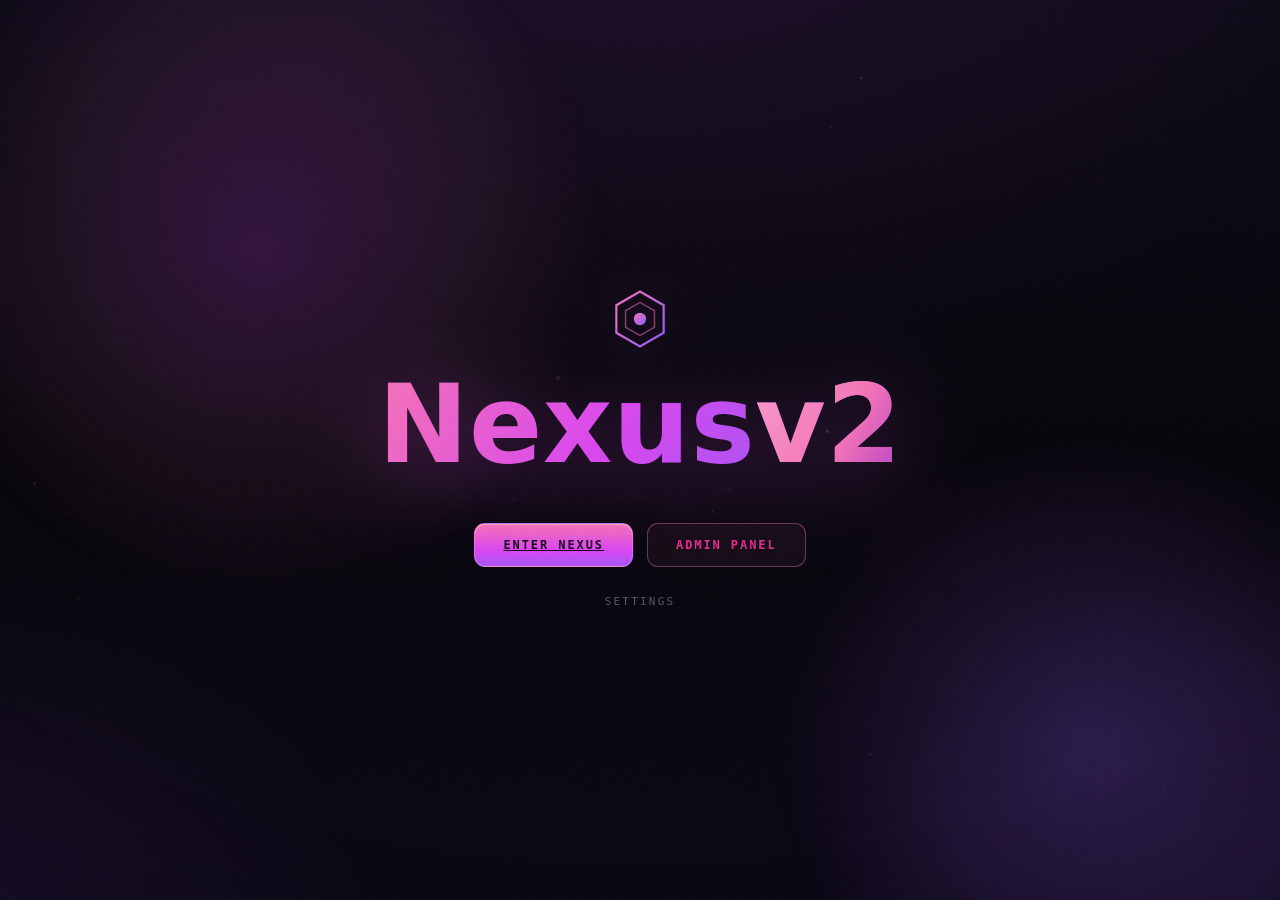
==== index.html @ 9ec70c8b "Nexusv2 static build with CNAME" ====
<!DOCTYPE html>
<html lang="en">
<head>
  <meta charset="UTF-8" />
  <meta name="viewport" content="width=device-width, initial-scale=1.0" />
  <meta name="color-scheme" content="dark" />
  <title>Nexusv2</title>
  <link rel="icon" href="data:image/svg+xml,%3Csvg xmlns='http://www.w3.org/2000/svg' viewBox='0 0 48 48'%3E%3Cdefs%3E%3ClinearGradient id='g' x1='0' y1='0' x2='1' y2='1'%3E%3Cstop offset='0' stop-color='%23f472b6'/%3E%3Cstop offset='1' stop-color='%238b5cf6'/%3E%3C/linearGradient%3E%3C/defs%3E%3Cpath d='M24 4l17.2 10v20L24 44 6.8 34V14z' fill='none' stroke='url(%23g)' stroke-width='3'/%3E%3Ccircle cx='24' cy='24' r='4' fill='url(%23g)'/%3E%3C/svg%3E" />
  <link rel="stylesheet" href="css/style.css" />
</head>
<body>

  <div class="bg-stage">
    <div class="aura aura-a"></div>
    <div class="aura aura-b"></div>
  </div>
  <div class="vignette"></div>
  <canvas id="particles"></canvas>
  <div class="noise"></div>

  <main class="screen">
    <div class="hero">
      <div class="mark" aria-hidden="true">
        <svg viewBox="0 0 48 48" fill="none">
          <defs>
            <linearGradient id="hexg" x1="0" y1="0" x2="1" y2="1">
              <stop offset="0" stop-color="var(--mark-pink, var(--pink))"/>
              <stop offset="1" stop-color="var(--mark-vio, var(--vio-deep))"/>
            </linearGradient>
          </defs>
          <path d="M24 4 L41.2 14 L41.2 34 L24 44 L6.8 34 L6.8 14 Z" stroke="url(#hexg)" stroke-width="1.6"/>
          <path d="M24 12 L34.5 18 L34.5 30 L24 36 L13.5 30 L13.5 18 Z" stroke="var(--mark-pink, var(--pink))" stroke-width="1" opacity="0.55"/>
          <circle cx="24" cy="24" r="4.5" fill="url(#hexg)"/>
        </svg>
      </div>

      <h1 class="logo">Nexus<span class="v2">v2</span></h1>

      <div class="actions">
        <a class="btn btn-primary" id="btn-enter" href="home.html">Enter Nexus</a>
        <button class="btn btn-outline" id="btn-admin">Admin Panel</button>
      </div>
      <button class="btn-quiet" id="btn-settings">Settings</button>
    </div>
  </main>

  <section class="screen settings-screen hidden" id="screen-settings" aria-hidden="true">
    <div class="panel" role="dialog" aria-modal="true" aria-labelledby="settings-title">
      <header class="panel-head">
        <div class="kicker">Options</div>
        <h2 class="panel-title" id="settings-title">Settings</h2>
      </header>

      <div class="panel-body">
        <div class="section">
          <h3 class="sec-label">Display</h3>

          <label class="row">
            <span class="row-info">
              <span class="row-name">Film grain</span>
              <span class="row-sub">texture</span>
            </span>
            <span class="sw">
              <input type="checkbox" data-pref="grain" />
              <span class="sw-track"></span>
              <span class="sw-knob"></span>
            </span>
          </label>

          <div class="field">
            <span class="row-name">Grain amount</span>
            <div class="seg" data-pref="grainamt">
              <button class="seg-btn" data-val="subtle" aria-pressed="false">Subtle</button>
              <button class="seg-btn" data-val="std" aria-pressed="false">Standard</button>
              <button class="seg-btn" data-val="heavy" aria-pressed="false">Heavy</button>
            </div>
          </div>

          <label class="row">
            <span class="row-info">
              <span class="row-name">Background aura</span>
              <span class="row-sub">background glow</span>
            </span>
            <span class="sw">
              <input type="checkbox" data-pref="aura" />
              <span class="sw-track"></span>
              <span class="sw-knob"></span>
            </span>
          </label>

          <label class="row">
            <span class="row-info">
              <span class="row-name">Logo glow</span>
              <span class="row-sub">glow around logo</span>
            </span>
            <span class="sw">
              <input type="checkbox" data-pref="glow" />
              <span class="sw-track"></span>
              <span class="sw-knob"></span>
            </span>
          </label>
        </div>

        <div class="section">
          <h3 class="sec-label">Particles</h3>

          <label class="row">
            <span class="row-info">
              <span class="row-name">Ambient particles</span>
              <span class="row-sub">floating dots</span>
            </span>
            <span class="sw">
              <input type="checkbox" data-pref="particles" />
              <span class="sw-track"></span>
              <span class="sw-knob"></span>
            </span>
          </label>

          <div class="field">
            <span class="row-name">Particle density</span>
            <div class="seg" data-pref="density">
              <button class="seg-btn" data-val="low" aria-pressed="false">Low</button>
              <button class="seg-btn" data-val="med" aria-pressed="false">Medium</button>
              <button class="seg-btn" data-val="high" aria-pressed="false">High</button>
            </div>
          </div>

          <div class="field">
            <span class="row-name">Particle speed</span>
            <div class="seg" data-pref="speed">
              <button class="seg-btn" data-val="drift" aria-pressed="false">Drift</button>
              <button class="seg-btn" data-val="med" aria-pressed="false">Float</button>
              <button class="seg-btn" data-val="fast" aria-pressed="false">Fast</button>
            </div>
          </div>

          <label class="row">
            <span class="row-info">
              <span class="row-name">Particle bloom</span>
              <span class="row-sub">glow on dots</span>
            </span>
            <span class="sw">
              <input type="checkbox" data-pref="bloom" />
              <span class="sw-track"></span>
              <span class="sw-knob"></span>
            </span>
          </label>
        </div>

        <div class="section">
          <h3 class="sec-label">Appearance</h3>

          <div class="field">
            <span class="row-name">Accent colour</span>

            <div class="swatches" id="swatches"></div>

            <div class="adv">
              <button type="button" class="adv-toggle" id="adv-toggle" aria-expanded="false">
                <span>Exact colour picker</span>
                <span class="adv-chev" aria-hidden="true"></span>
              </button>
              <div class="adv-body" id="adv-body">
                <div class="adv-row">
                  <span class="swatch" id="swatch" aria-hidden="true"></span>
                  <input type="color" data-pref="custom" id="color-input" value="#f472b6" aria-label="Exact accent colour" />
                  <code class="adv-hex" id="hex-out">#F472B6</code>
                </div>
                <p class="adv-note">Custom base colour. The rest of the theme follows.</p>
              </div>
            </div>
          </div>
        </div>

        <div class="section">
          <h3 class="sec-label">Motion</h3>

          <label class="row">
            <span class="row-info">
              <span class="row-name">Reduce motion</span>
              <span class="row-sub">turns off all animation</span>
            </span>
            <span class="sw">
              <input type="checkbox" data-pref="motion" />
              <span class="sw-track"></span>
              <span class="sw-knob"></span>
            </span>
          </label>
        </div>
      </div>

      <footer class="panel-foot">
        <button class="btn-link" id="btn-reset">Reset to defaults</button>
        <button class="btn btn-primary" id="btn-done">Done</button>
      </footer>
    </div>
  </section>

  <section class="screen admin-screen hidden" id="screen-admin" aria-hidden="true">
    <div class="panel" role="dialog" aria-modal="true" aria-labelledby="admin-title">
      <header class="panel-head">
        <div class="kicker">Restricted Area</div>
        <h2 class="panel-title" id="admin-title">Admin Panel</h2>
      </header>

      <div class="admin-lock" id="admin-lock">
        <p class="admin-note">Enter the admin code to continue.</p>
        <form id="lock-form" autocomplete="off">
          <input type="password" class="code-input" id="lock-code" placeholder="admin code" maxlength="64" spellcheck="false" />
          <button type="submit" class="btn btn-primary btn-block" id="lock-submit">Unlock</button>
        </form>
        <p class="lock-hint" id="lock-hint"></p>
        <p class="admin-msg" id="lock-msg"></p>
      </div>

      <div class="admin-body hidden" id="admin-body">
        <div class="section">
          <h3 class="sec-label">System</h3>
          <div class="stat"><span>Build</span><span id="sys-build">nexus v2.0</span></div>
          <div class="stat"><span>Session</span><span id="sys-sess">—</span></div>
          <div class="stat"><span>Public</span><span id="sys-tunnel">—</span></div>
          <div class="admin-actions">
            <button class="btn btn-outline btn-sm" id="adm-lock">Lock session</button>
            <button class="btn btn-outline btn-sm" id="adm-open-settings">User settings</button>
          </div>
        </div>

        <div class="section">
          <h3 class="sec-label">Security</h3>
          <form id="code-form" autocomplete="off">
            <input type="password" class="code-input" id="adm-cur" placeholder="current code" maxlength="64" spellcheck="false" />
            <input type="password" class="code-input" id="adm-new" placeholder="new code" maxlength="64" spellcheck="false" />
            <input type="password" class="code-input" id="adm-conf" placeholder="confirm new code" maxlength="64" spellcheck="false" />
            <div class="strength" id="strength"><span class="strength-bar"></span><span id="strength-label">weak</span></div>
            <button type="submit" class="btn btn-outline btn-sm">Change code</button>
            <p class="admin-msg" id="code-msg"></p>
          </form>
          <div class="field">
            <span class="row-name">Max attempts</span>
            <input type="number" data-apref="maxAtt" min="1" max="20" />
          </div>
          <div class="field">
            <span class="row-name">Lockout minutes</span>
            <input type="number" data-apref="lockMin" min="1" max="120" />
          </div>
          <div class="field">
            <span class="row-name">Audit log</span>
            <div class="log" id="adm-log"></div>
            <button type="button" class="btn-link" id="adm-clear-log">Clear log</button>
          </div>
        </div>

        <div class="section">
          <h3 class="sec-label">Data</h3>
          <button type="button" class="btn btn-outline btn-sm" id="adm-export">Copy config</button>
          <textarea class="cfg-area" id="adm-import" placeholder="paste config JSON here…" spellcheck="false"></textarea>
          <button type="button" class="btn btn-outline btn-sm" id="adm-import-btn">Apply imported config</button>
          <p class="admin-msg" id="import-msg"></p>
          <div class="admin-actions">
            <button type="button" class="btn btn-outline btn-sm danger" id="adm-wipe">Wipe all data</button>
            <button type="button" class="btn btn-outline btn-sm danger hidden" id="adm-wipe-confirm">Confirm wipe</button>
          </div>
        </div>
      </div>

      <footer class="panel-foot">
        <button class="btn-link" id="admin-close">Close</button>
      </footer>
    </div>
  </section>

  <section class="screen profile-screen hidden" id="screen-profile" aria-hidden="true">
    <div class="panel" role="dialog" aria-modal="true" aria-labelledby="profile-title">
      <header class="panel-head">
        <div class="kicker">First Contact</div>
        <h2 class="panel-title" id="profile-title">Claim your node</h2>
      </header>

      <div class="wiz-steps" id="wiz-steps">
        <button type="button" class="wiz-dot active" data-step="0" aria-current="step" aria-label="Step 1: identity"></button>
        <button type="button" class="wiz-dot" data-step="1" aria-label="Step 2: look"></button>
        <button type="button" class="wiz-dot" data-step="2" aria-label="Step 3: enter"></button>
      </div>

      <div class="panel-body">
        <div class="wiz-step active" data-step="0">
          <div class="avatar-big" id="wiz-av-preview" style="--wiz-accent:#f472b6" aria-hidden="true">
            <span class="av-glyph" id="wiz-av-glyph">✦</span>
          </div>

          <div class="field">
            <span class="row-name">Handle</span>
            <input class="wiz-input" id="wiz-handle" maxlength="24" placeholder="your handle" spellcheck="false" autocomplete="off" />
            <p class="wiz-hint" id="wiz-handle-hint">Pick a handle — it's how the mesh finds you.</p>
            <button type="button" class="btn-link wiz-dice" id="wiz-dice">surprise me</button>
          </div>

          <div class="field">
            <span class="row-name">Display name</span>
            <input class="wiz-input" id="wiz-display" maxlength="36" placeholder="what others call you" spellcheck="false" autocomplete="off" />
          </div>

          <div class="field">
            <span class="row-name">Bio line</span>
            <input class="wiz-input" id="wiz-bio" maxlength="160" placeholder="one line, tell the mesh who you are" spellcheck="false" />
          </div>
        </div>

        <div class="wiz-step" data-step="1">
          <div class="field">
            <span class="row-name">Pick a symbol</span>
            <div class="glyph-grid" id="wiz-glyphs"></div>
          </div>
          <div class="field">
            <span class="row-name">Pick a colour</span>
            <div class="swatches" id="wiz-swatches"></div>
          </div>
        </div>

        <div class="wiz-step" data-step="2">
          <div class="wiz-done">
            <div class="done-ring" id="wiz-done-ring" style="--wiz-accent:#f472b6" aria-hidden="true">
              <span class="av-glyph" id="wiz-done-glyph">✦</span>
            </div>
            <h3 class="wiz-done-title">Welcome to the mesh, <span id="wiz-done-name">Explorer</span>.</h3>
            <p class="wiz-done-sub">Your node is registered and ready to sync.</p>
          </div>
        </div>
      </div>

      <footer class="panel-foot">
        <button class="btn-link" id="wiz-back" hidden>Back</button>
        <button class="btn btn-primary" id="wiz-next">Continue</button>
      </footer>
    </div>
  </section>

  <script src="js/theme.js"></script>
  <script src="js/startup.js"></script>
</body>
</html>
---- css/style.css ----
/* =========================================================
   NEXUS V2  ·  startup screen + settings
   black + pink-violet gradient. minimal.
   ========================================================= */

:root {
  color-scheme: dark;
  --bg:        #06050a;

  /* accent base (overridden at runtime by theme settings) */
  --pink:      #f472b6;
  --magenta:   #d946ef;
  --violet:    #a855f7;
  --vio-deep:  #8b5cf6;

  --pink-hi:   color-mix(in srgb, var(--pink) 65%, #fff);

  --text:      #f1eff8;
  --body:      #b9b4ce;
  --muted:     #7d7896;
  --faint:     #5a5470;

  --glow:      color-mix(in srgb, var(--magenta) 40%, transparent);
  --dim:       color-mix(in srgb, var(--magenta) 18%, transparent);

  --grad: linear-gradient(120deg, var(--pink) 0%, var(--magenta) 45%, var(--vio-deep) 100%);
  --grad-v2: linear-gradient(120deg, color-mix(in srgb, var(--pink) 70%, #fff) 0%, var(--pink) 60%, color-mix(in srgb, var(--magenta) 82%, #000) 100%);
  --btn-grad: linear-gradient(180deg, var(--pink), var(--magenta) 62%, var(--violet));

  --ease: cubic-bezier(0.22, 0.61, 0.36, 1);
  --font-d: "Bahnschrift", "Segoe UI", system-ui, -apple-system, sans-serif;
  --font-m: "Cascadia Mono", "Consolas", ui-monospace, SFMono-Regular, Menlo, monospace;
}

* { box-sizing: border-box; margin: 0; padding: 0; }

html, body { height: 100%; }

body {
  background: var(--bg);
  color: var(--body);
  font-family: var(--font-d);
  overflow: hidden;
  -webkit-font-smoothing: antialiased;
  text-rendering: optimizeLegibility;
}

::selection { background: color-mix(in srgb, var(--pink) 35%, transparent); color: #fff; }

button { font-family: inherit; }

:focus-visible {
  outline: 2px solid var(--magenta);
  outline-offset: 2px;
  border-radius: 4px;
}

/* ---------------- preference toggles ---------------- */

html.no-motion *, html.no-motion *::before, html.no-motion *::after {
  animation: none !important;
  transition: none !important;
}

html.no-glow .logo, html.no-glow .mark svg { filter: none; }

body.no-particles #particles { display: none; }
body.no-grain .noise { display: none; }
body.no-aura .aura { display: none; }

/* ---------------- background ---------------- */

.bg-stage {
  position: fixed;
  inset: 0;
  z-index: -3;
  overflow: hidden;
  background:
    radial-gradient(1400px 900px at 50% -12%, color-mix(in srgb, var(--magenta) 9%, transparent), transparent 55%),
    radial-gradient(1000px 760px at 108% 108%, color-mix(in srgb, var(--vio-deep) 13%, transparent), transparent 58%),
    radial-gradient(820px 640px at -6% 104%, color-mix(in srgb, var(--violet) 10%, transparent), transparent 55%),
    linear-gradient(180deg, #0b0915 0%, var(--bg) 50%, #0a0714 100%);
}

.aura {
  position: absolute;
  border-radius: 50%;
  will-change: transform;
}

.aura-a {
  width: 56vmax;
  height: 56vmax;
  top: -12%;
  left: -8%;
  background: radial-gradient(circle at 50% 50%, color-mix(in srgb, var(--magenta) 20%, transparent), color-mix(in srgb, var(--pink) 7%, transparent) 46%, transparent 70%);
  animation: driftA 46s ease-in-out infinite alternate;
}

.aura-b {
  width: 50vmax;
  height: 50vmax;
  bottom: -18%;
  right: -10%;
  background: radial-gradient(circle at 50% 50%, color-mix(in srgb, var(--vio-deep) 22%, transparent), color-mix(in srgb, var(--violet) 8%, transparent) 45%, transparent 70%);
  animation: driftB 52s ease-in-out infinite alternate;
}

@keyframes driftA {
  from { transform: translate3d(0, 0, 0) scale(1); }
  to   { transform: translate3d(4%, 3%, 0) scale(1.08); }
}

@keyframes driftB {
  from { transform: translate3d(0, 0, 0) scale(1); }
  to   { transform: translate3d(-4%, -3%, 0) scale(1.1); }
}

.vignette {
  position: fixed;
  inset: 0;
  z-index: -2;
  pointer-events: none;
  background: radial-gradient(130% 120% at 50% 30%, transparent 55%, rgba(2, 1, 6, 0.55) 100%);
}

#particles {
  position: fixed;
  inset: 0;
  z-index: -1;
  pointer-events: none;
  opacity: 0.9;
}

/* film grain */
.noise {
  position: fixed;
  inset: 0;
  z-index: 40;
  pointer-events: none;
  opacity: var(--grain, 0.035);
  background-image: url("data:image/svg+xml,%3Csvg xmlns='http://www.w3.org/2000/svg' width='160' height='160'%3E%3Cfilter id='n'%3E%3CfeTurbulence type='fractalNoise' baseFrequency='0.9' numOctaves='2' stitchTiles='stitch'/%3E%3C/filter%3E%3Crect width='100%25' height='100%25' filter='url(%23n)'/%3E%3C/svg%3E");
}

/* ---------------- screens ---------------- */

.screen {
  position: fixed;
  inset: 0;
  display: flex;
  align-items: center;
  justify-content: center;
  padding: 24px;
  transition: opacity 0.3s var(--ease), visibility 0.3s var(--ease);
}

.screen.hidden { opacity: 0; visibility: hidden; pointer-events: none; }

.hero { text-align: center; }

/* logo mark */
.mark {
  width: 66px;
  height: 66px;
  margin: 0 auto 22px;
  animation: markIn 1s var(--ease) 0.1s both, glow 5s ease-in-out 1.2s infinite;
}

.mark svg {
  width: 100%;
  height: 100%;
  filter: drop-shadow(0 8px 28px var(--logo-glow, var(--glow)));
}

.mark stop:first-child { stop-color: var(--mark-pink, var(--pink)); }
.mark stop:last-child { stop-color: var(--mark-vio, var(--vio-deep)); }

@keyframes markIn {
  from { opacity: 0; transform: translateY(16px) scale(0.92); }
  to   { opacity: 1; transform: translateY(0) scale(1); }
}

@keyframes glow {
  0%, 100% { opacity: 1; }
  50%      { opacity: 0.8; }
}

/* logo */
.logo {
  margin-top: 16px;
  font-size: clamp(58px, 13vw, 108px);
  font-weight: 700;
  letter-spacing: 0.005em;
  line-height: 0.95;
  background: var(--grad-logo, var(--grad));
  -webkit-background-clip: text;
  background-clip: text;
  color: transparent;
  filter: drop-shadow(0 14px 44px var(--logo-glow, var(--glow)));
  animation: rise 1s var(--ease) 0.45s both;
}

.logo .v2 {
  background: var(--grad-v2);
  -webkit-background-clip: text;
  background-clip: text;
  color: transparent;
}

@keyframes rise {
  from { opacity: 0; transform: translateY(20px); }
  to   { opacity: 1; transform: translateY(0); }
}

/* actions */
.actions {
  display: flex;
  align-items: center;
  justify-content: center;
  gap: 14px;
  margin-top: 46px;
  flex-wrap: wrap;
  animation: rise 1s var(--ease) 0.7s both;
}

.btn {
  cursor: pointer;
  border-radius: 11px;
  font-family: var(--font-m);
  font-size: 12px;
  font-weight: 600;
  letter-spacing: 0.16em;
  text-transform: uppercase;
  padding: 14px 28px;
  border: 1px solid transparent;
  transition: transform 0.3s var(--ease), filter 0.3s var(--ease),
              background 0.3s var(--ease), border-color 0.3s var(--ease),
              color 0.3s var(--ease), box-shadow 0.3s var(--ease);
}

.btn:hover { transform: translateY(-2px); }
.btn:active { transform: translateY(0); }

.btn-primary {
  color: var(--on-accent, #17051e);
  background: var(--btn-grad);
  border-color: rgba(255, 255, 255, 0.18);
  box-shadow: 0 1px 0 rgba(255, 255, 255, 0.3) inset,
              0 14px 34px rgba(8, 4, 20, 0.7);
}

.btn-primary:hover {
  filter: brightness(1.08);
  box-shadow: 0 1px 0 rgba(255, 255, 255, 0.3) inset,
              0 18px 44px rgba(8, 4, 20, 0.75),
              0 0 36px var(--glow);
}

.btn-outline {
  color: var(--accent-text, var(--pink-hi));
  background: color-mix(in srgb, var(--pink) 5%, transparent);
  border-color: color-mix(in srgb, var(--pink) 40%, transparent);
}

.btn-outline:hover {
  background: color-mix(in srgb, var(--pink) 12%, transparent);
  border-color: var(--pink);
  box-shadow: 0 0 30px color-mix(in srgb, var(--pink) 20%, transparent);
}

/* quiet settings link */
.btn-quiet {
  display: block;
  margin: 22px auto 0;
  background: none;
  border: none;
  cursor: pointer;
  font-family: var(--font-m);
  font-size: 11px;
  letter-spacing: 0.2em;
  text-transform: uppercase;
  color: var(--faint);
  padding: 6px 10px;
  transition: color 0.3s var(--ease);
  animation: rise 1s var(--ease) 0.85s both;
}

.btn-quiet:hover {
  color: var(--accent-text, var(--pink));
  text-decoration: underline;
  text-underline-offset: 4px;
}

/* ---------------- settings screen ---------------- */

.hidden { display: none !important; }

.settings-screen, .admin-screen {
  z-index: 20;
  background: rgba(4, 3, 8, 0.6);
  backdrop-filter: blur(6px);
  -webkit-backdrop-filter: blur(6px);
}

.panel {
  position: relative;
  width: min(94vw, 470px);
  max-height: calc(100vh - 48px);
  overflow-y: auto;
  background:
    linear-gradient(180deg, rgba(255, 255, 255, 0.03) 0%, transparent 30%),
    linear-gradient(180deg, #0e0b18 0%, #0a0812 100%);
  border: 1px solid color-mix(in srgb, var(--pink) 18%, transparent);
  border-top-color: color-mix(in srgb, var(--pink) 42%, transparent);
  border-radius: 20px;
  box-shadow: 0 30px 90px rgba(0, 0, 0, 0.65),
              0 0 70px color-mix(in srgb, var(--magenta) 8%, transparent),
              0 1px 0 rgba(255, 255, 255, 0.06) inset;
  animation: panelIn 0.35s var(--ease) both;
  scrollbar-width: thin;
  scrollbar-color: color-mix(in srgb, var(--magenta) 40%, transparent) transparent;
}

.panel::-webkit-scrollbar { width: 8px; }
.panel::-webkit-scrollbar-thumb {
  background: color-mix(in srgb, var(--magenta) 30%, transparent);
  border-radius: 8px;
}
.panel::-webkit-scrollbar-thumb:hover {
  background: color-mix(in srgb, var(--magenta) 50%, transparent);
}

.panel::before, .panel::after {
  content: "";
  position: absolute;
  width: 14px;
  height: 14px;
  pointer-events: none;
}

.panel::before {
  top: -1px;
  left: -1px;
  border-top: 2px solid var(--pink);
  border-left: 2px solid var(--pink);
  border-top-left-radius: 20px;
}

.panel::after {
  bottom: -1px;
  right: -1px;
  border-bottom: 2px solid var(--violet);
  border-right: 2px solid var(--violet);
  border-bottom-right-radius: 20px;
}

@keyframes panelIn {
  from { opacity: 0; transform: translateY(14px) scale(0.98); }
  to   { opacity: 1; transform: translateY(0) scale(1); }
}

.panel-head {
  padding: 24px 26px 17px;
  border-bottom: 1px solid rgba(255, 255, 255, 0.05);
}

.kicker {
  font-family: var(--font-m);
  font-size: 10px;
  letter-spacing: 0.24em;
  text-transform: uppercase;
  color: var(--accent-text, var(--pink-hi));
}

.panel-title {
  margin-top: 7px;
  font-size: 24px;
  line-height: 1.1;
  font-weight: 700;
  letter-spacing: 0.01em;
  background: var(--grad);
  -webkit-background-clip: text;
  background-clip: text;
  color: transparent;
}

.panel-body {
  padding: 4px 26px 8px;
  display: grid;
  gap: 24px;
}

.section { display: grid; gap: 2px; }

.sec-label {
  font-family: var(--font-m);
  font-size: 10px;
  letter-spacing: 0.22em;
  text-transform: uppercase;
  color: var(--faint);
  margin-bottom: 10px;
}

.row {
  display: flex;
  align-items: center;
  justify-content: space-between;
  gap: 16px;
  margin: 0 -8px;
  padding: 12px 8px;
  border-radius: 8px;
  cursor: pointer;
  user-select: none;
  transition: background 0.2s var(--ease);
}

.row:hover { background: rgba(255, 255, 255, 0.03); }

.row + .row { border-top: 1px solid rgba(255, 255, 255, 0.05); }
.row:hover + .row { border-top-color: transparent; }

.row-name {
  color: var(--text);
  font-size: 13.5px;
  font-weight: 600;
  letter-spacing: 0.02em;
}

.row-sub {
  display: block;
  margin-top: 3px;
  color: var(--muted);
  font-family: var(--font-m);
  font-size: 10.5px;
  letter-spacing: 0.04em;
}

/* toggle switch */
.sw {
  position: relative;
  flex: none;
  width: 44px;
  height: 24px;
}

.sw input {
  position: absolute;
  inset: 0;
  width: 100%;
  height: 100%;
  opacity: 0;
  margin: 0;
  cursor: pointer;
  z-index: 2;
}

.sw-track {
  position: absolute;
  inset: 0;
  border-radius: 999px;
  background: rgba(255, 255, 255, 0.08);
  border: 1px solid rgba(255, 255, 255, 0.12);
  transition: background 0.25s var(--ease), border-color 0.25s var(--ease);
}

.sw-knob {
  position: absolute;
  top: 3px;
  left: 3px;
  width: 17px;
  height: 17px;
  border-radius: 50%;
  background: var(--faint);
  transition: transform 0.25s var(--ease), background 0.25s var(--ease),
              box-shadow 0.25s var(--ease);
}

.sw input:checked ~ .sw-track {
  background: color-mix(in srgb, var(--pink) 28%, transparent);
  border-color: color-mix(in srgb, var(--pink) 45%, transparent);
  box-shadow: 0 0 12px color-mix(in srgb, var(--pink) 26%, transparent);
}

.sw input:checked ~ .sw-knob {
  transform: translateX(20px);
  background: var(--pink);
  box-shadow: 0 0 12px var(--glow);
}

.sw input:focus-visible ~ .sw-track {
  outline: 2px solid var(--magenta);
  outline-offset: 2px;
}

/* segmented control */
.field {
  display: grid;
  gap: 10px;
  padding: 12px 0;
}

.field + .field { border-top: 1px solid rgba(255, 255, 255, 0.05); }

.seg {
  display: grid;
  grid-auto-flow: column;
  grid-auto-columns: 1fr;
  gap: 8px;
}

.seg-btn {
  font-family: var(--font-m);
  font-size: 10.5px;
  letter-spacing: 0.06em;
  padding: 10px 6px;
  border-radius: 9px;
  border: 1px solid rgba(255, 255, 255, 0.1);
  background: rgba(255, 255, 255, 0.04);
  color: var(--body);
  cursor: pointer;
  transition: background 0.25s var(--ease), border-color 0.25s var(--ease),
              color 0.25s var(--ease), box-shadow 0.25s var(--ease);
}

.seg-btn:hover {
  border-color: color-mix(in srgb, var(--pink) 40%, transparent);
}

.seg-btn[aria-pressed="true"] {
  background: var(--grad);
  border-color: color-mix(in srgb, var(--magenta) 55%, transparent);
  color: var(--on-accent, #17051e);
  font-weight: 700;
  box-shadow: 0 1px 0 rgba(255, 255, 255, 0.25) inset,
              0 0 18px color-mix(in srgb, var(--magenta) 30%, transparent);
}

/* preset colour swatches */
.swatches {
  display: grid;
  grid-template-columns: repeat(6, 1fr);
  gap: 8px;
  margin-top: 14px;
}

.swatch-btn {
  aspect-ratio: 1;
  border-radius: 8px;
  border: 1px solid rgba(255, 255, 255, 0.12);
  cursor: pointer;
  position: relative;
  transition: transform 0.2s var(--ease), box-shadow 0.2s var(--ease),
              border-color 0.2s var(--ease);
}

.swatch-btn:hover {
  transform: translateY(-2px);
  box-shadow: 0 0 14px color-mix(in srgb, var(--magenta) 40%, transparent);
}

.swatch-btn.active {
  border-color: #fff;
  box-shadow: 0 0 0 2px rgba(255, 255, 255, 0.25),
              0 0 14px color-mix(in srgb, var(--magenta) 45%, transparent);
}

/* advanced colour picker */
.adv {
  margin-top: 14px;
  padding-top: 12px;
  border-top: 1px solid rgba(255, 255, 255, 0.05);
}

.adv-toggle {
  display: flex;
  align-items: center;
  justify-content: space-between;
  gap: 10px;
  width: 100%;
  background: none;
  border: none;
  cursor: pointer;
  font-family: var(--font-m);
  font-size: 10.5px;
  letter-spacing: 0.14em;
  text-transform: uppercase;
  color: var(--faint);
  padding: 10px 2px 2px;
  transition: color 0.25s var(--ease);
}

.adv-toggle:hover, .adv-toggle.active, .adv-toggle.open { color: var(--accent-text, var(--pink-hi)); }

.adv-chev {
  width: 7px;
  height: 7px;
  border-right: 1.5px solid currentColor;
  border-bottom: 1.5px solid currentColor;
  transform: rotate(45deg);
  transition: transform 0.25s var(--ease);
  margin-bottom: 2px;
}

.adv-toggle.open .adv-chev { transform: rotate(-135deg); }

.adv-body {
  overflow: hidden;
  max-height: 0;
  opacity: 0;
  transition: max-height 0.3s var(--ease), opacity 0.3s var(--ease);
}

.adv-body.open { max-height: 160px; opacity: 1; }

.adv-row {
  display: flex;
  align-items: center;
  gap: 12px;
  padding: 14px 2px 4px;
}

.swatch {
  width: 24px;
  height: 24px;
  flex: none;
  border-radius: 7px;
  background: var(--pink);
  box-shadow: inset 0 0 0 1px rgba(255, 255, 255, 0.25),
              0 0 12px var(--glow);
}

.adv input[type="color"] {
  width: 36px;
  height: 28px;
  padding: 0;
  border: 1px solid rgba(255, 255, 255, 0.18);
  border-radius: 7px;
  background: rgba(255, 255, 255, 0.05);
  cursor: pointer;
}

.adv input[type="color"]::-webkit-color-swatch-wrapper { padding: 3px; }
.adv input[type="color"]::-webkit-color-swatch { border: none; border-radius: 4px; }

.adv-hex {
  font-family: var(--font-m);
  font-size: 11px;
  letter-spacing: 0.06em;
  color: var(--body);
}

.adv-note {
  font-family: var(--font-m);
  font-size: 9.5px;
  letter-spacing: 0.04em;
  color: var(--faint);
  line-height: 1.6;
  padding: 4px 2px 8px;
}

/* footer */
.panel-foot {
  display: flex;
  align-items: center;
  justify-content: space-between;
  gap: 14px;
  padding: 16px 26px 24px;
  border-top: 1px solid rgba(255, 255, 255, 0.05);
}

.btn-link {
  background: none;
  border: none;
  cursor: pointer;
  font-family: var(--font-m);
  font-size: 10.5px;
  letter-spacing: 0.16em;
  text-transform: uppercase;
  color: var(--faint);
  padding: 8px 2px;
  transition: color 0.25s var(--ease);
}

.btn-link:hover { color: var(--accent-text, var(--pink-hi)); }

/* ---------------- admin panel ---------------- */

.admin-lock { padding: 10px 26px 6px; }

.admin-body {
  padding: 4px 26px 8px;
  display: grid;
  gap: 26px;
}

.admin-note {
  color: var(--muted);
  font-family: var(--font-m);
  font-size: 11px;
  letter-spacing: 0.03em;
  line-height: 1.6;
  margin: 2px 0 14px;
}

.code-input {
  width: 100%;
  margin-bottom: 10px;
  padding: 12px 14px;
  background: rgba(255, 255, 255, 0.04);
  border: 1px solid rgba(255, 255, 255, 0.14);
  border-radius: 10px;
  color: var(--text);
  font-family: var(--font-m);
  font-size: 14px;
  letter-spacing: 0.12em;
  transition: border-color 0.25s var(--ease), box-shadow 0.25s var(--ease);
}

.code-input::placeholder { color: var(--faint); letter-spacing: 0.04em; }

.code-input:focus {
  outline: none;
  border-color: var(--magenta);
  box-shadow: 0 0 0 3px color-mix(in srgb, var(--magenta) 18%, transparent);
}

.code-input:disabled { opacity: 0.5; }

.btn-block { width: 100%; }

.btn-sm { padding: 10px 16px; font-size: 11px; }

.lock-hint {
  margin-top: 8px;
  font-family: var(--font-m);
  font-size: 10px;
  letter-spacing: 0.12em;
  color: var(--faint);
}

.admin-msg {
  min-height: 18px;
  margin: 10px 2px 0;
  font-family: var(--font-m);
  font-size: 11px;
  letter-spacing: 0.04em;
  color: var(--accent-text, var(--pink-hi));
}

.admin-msg.err { color: #fb7185; }

.admin-actions {
  display: flex;
  gap: 10px;
  flex-wrap: wrap;
  margin-top: 12px;
}

.stat {
  display: flex;
  justify-content: space-between;
  gap: 12px;
  padding: 9px 2px;
  font-family: var(--font-m);
  font-size: 11px;
  letter-spacing: 0.05em;
  border-top: 1px solid rgba(255, 255, 255, 0.05);
}

.stat:first-child { border-top: none; }

.stat span:first-child { color: var(--faint); text-transform: uppercase; flex: none; }
.stat span:last-child { color: var(--text); overflow-wrap: anywhere; text-align: right; }
.stat span:last-child:hover { color: var(--accent-text, var(--pink-hi)); }

.strength {
  display: flex;
  align-items: center;
  gap: 8px;
  font-family: var(--font-m);
  font-size: 10px;
  letter-spacing: 0.1em;
  text-transform: uppercase;
  color: var(--faint);
  margin: 0 2px 12px;
}

.strength-bar {
  width: 34px;
  height: 3px;
  border-radius: 2px;
  background: rgba(255, 255, 255, 0.1);
  transition: background 0.2s var(--ease);
}

.strength[data-s="weak"] .strength-bar { background: #fb7185; }
.strength[data-s="ok"] .strength-bar { background: #fbbf24; }
.strength[data-s="strong"] .strength-bar { background: #34d399; }

.field input[type="number"] {
  width: 100%;
  padding: 10px 12px;
  background: rgba(255, 255, 255, 0.04);
  border: 1px solid rgba(255, 255, 255, 0.12);
  border-radius: 9px;
  color: var(--text);
  font-family: var(--font-m);
  font-size: 12px;
}

.field input[type="number"]:focus {
  outline: none;
  border-color: var(--magenta);
}

.log { display: grid; gap: 4px; margin-top: 6px; }

.log-row {
  display: flex;
  justify-content: space-between;
  align-items: center;
  font-family: var(--font-m);
  font-size: 10.5px;
  letter-spacing: 0.06em;
  padding: 5px 8px;
  border-radius: 7px;
  background: rgba(255, 255, 255, 0.03);
}

.log-t { color: var(--muted); }
.log-r.ok { color: #34d399; }
.log-r.fail { color: #fb7185; }

.cfg-area {
  width: 100%;
  margin-top: 10px;
  min-height: 84px;
  resize: vertical;
  padding: 10px 12px;
  background: rgba(255, 255, 255, 0.03);
  border: 1px solid rgba(255, 255, 255, 0.12);
  border-radius: 10px;
  color: var(--text);
  font-family: var(--font-m);
  font-size: 11px;
  line-height: 1.5;
}

.cfg-area:focus { outline: none; border-color: var(--magenta); }

.danger {
  color: #fb7185;
  border-color: rgba(251, 113, 133, 0.35);
}

.danger:hover {
  background: rgba(251, 113, 133, 0.12);
  border-color: #fb7185;
  color: #fb7185;
  box-shadow: 0 0 24px rgba(251, 113, 133, 0.2);
}

/* ---------------- profile wizard ---------------- */

.wiz-steps {
  display: flex;
  justify-content: center;
  gap: 10px;
  padding: 20px 26px 0;
}

.wiz-dot {
  width: 9px;
  height: 9px;
  border-radius: 50%;
  border: none;
  padding: 0;
  cursor: pointer;
  background: rgba(255, 255, 255, 0.16);
  transition: transform 0.25s var(--ease), background 0.25s var(--ease),
              box-shadow 0.25s var(--ease);
}

.wiz-dot:hover { transform: scale(1.3); }

.wiz-dot.active {
  background: var(--grad);
  box-shadow: 0 0 12px color-mix(in srgb, var(--magenta) 45%, transparent);
  transform: scale(1.3);
}

.wiz-dot.done {
  background: color-mix(in srgb, var(--pink) 55%, transparent);
}

.wiz-step {
  display: none;
  padding-top: 8px;
}

.wiz-step.active {
  display: grid;
  gap: 2px;
  animation: stepIn 0.32s var(--ease) both;
}

@keyframes stepIn {
  from { opacity: 0; transform: translateY(10px); }
  to   { opacity: 1; transform: translateY(0); }
}

.wiz-hint {
  font-family: var(--font-m);
  font-size: 10px;
  letter-spacing: 0.04em;
  color: var(--faint);
  min-height: 14px;
  line-height: 1.6;
}

.wiz-hint.ok { color: #34d399; }
.wiz-hint.bad { color: #fb7185; }

.wiz-input {
  width: 100%;
  padding: 12px 14px;
  background: rgba(255, 255, 255, 0.04);
  border: 1px solid rgba(255, 255, 255, 0.14);
  border-radius: 10px;
  color: var(--text);
  font-family: var(--font-m);
  font-size: 14px;
  letter-spacing: 0.03em;
  transition: border-color 0.25s var(--ease), box-shadow 0.25s var(--ease);
}

.wiz-input::placeholder { color: var(--faint); letter-spacing: 0.02em; }

.wiz-input:focus {
  outline: none;
  border-color: var(--magenta);
  box-shadow: 0 0 0 3px color-mix(in srgb, var(--magenta) 18%, transparent);
}

.wiz-input.bad { border-color: #fb7185; animation: shake 0.35s var(--ease); }

@keyframes shake {
  0%, 100% { transform: none; }
  25%      { transform: translateX(-5px); }
  75%      { transform: translateX(5px); }
}

.wiz-dice { display: block; padding: 2px; text-align: left; }

.avatar-big {
  justify-self: center;
  width: 96px;
  height: 96px;
  border-radius: 50%;
  display: flex;
  align-items: center;
  justify-content: center;
  margin: 6px 0 14px;
  background:
    radial-gradient(circle at 30% 25%, color-mix(in srgb, var(--wiz-accent) 72%, #fff) 0%,
                    var(--wiz-accent) 45%, #17051e 130%);
  border: 1px solid rgba(255, 255, 255, 0.22);
  box-shadow: 0 0 0 6px color-mix(in srgb, var(--wiz-accent) 22%, transparent),
              0 10px 40px rgba(0, 0, 0, 0.5),
              0 0 50px color-mix(in srgb, var(--wiz-accent) 38%, transparent);
  animation: avatarFloat 5s ease-in-out infinite;
}

.av-glyph {
  font-size: 44px;
  line-height: 1;
  color: #fff;
  text-shadow: 0 2px 12px rgba(0, 0, 0, 0.45);
  user-select: none;
}

@keyframes avatarFloat {
  0%, 100% { transform: translateY(0); }
  50%      { transform: translateY(-5px); }
}

.glyph-grid {
  display: grid;
  grid-template-columns: repeat(8, 1fr);
  gap: 8px;
  margin-top: 4px;
}

.glyph-btn {
  aspect-ratio: 1;
  display: flex;
  align-items: center;
  justify-content: center;
  font-size: 19px;
  color: var(--body);
  background: rgba(255, 255, 255, 0.04);
  border: 1px solid rgba(255, 255, 255, 0.12);
  border-radius: 9px;
  cursor: pointer;
  transition: transform 0.18s var(--ease), color 0.18s var(--ease),
              background 0.18s var(--ease), border-color 0.18s var(--ease),
              box-shadow 0.18s var(--ease);
}

.glyph-btn:hover {
  transform: translateY(-2px);
  color: var(--text);
  border-color: color-mix(in srgb, var(--wiz-accent) 45%, transparent);
  box-shadow: 0 0 14px color-mix(in srgb, var(--wiz-accent) 30%, transparent);
}

.glyph-btn.active {
  background: var(--grad);
  border-color: color-mix(in srgb, var(--magenta) 60%, transparent);
  color: var(--on-accent, #17051e);
  box-shadow: 0 0 0 2px rgba(255, 255, 255, 0.2),
              0 0 18px color-mix(in srgb, var(--magenta) 35%, transparent);
}

.wiz-done {
  position: relative;
  text-align: center;
  padding: 18px 0 6px;
}

.done-ring {
  position: relative;
  justify-self: center;
  width: 110px;
  height: 110px;
  border-radius: 50%;
  display: flex;
  align-items: center;
  justify-content: center;
  margin: 4px auto 18px;
  background:
    radial-gradient(circle at 30% 25%, color-mix(in srgb, var(--wiz-accent) 72%, #fff) 0%,
                    var(--wiz-accent) 45%, #17051e 130%);
  border: 1px solid rgba(255, 255, 255, 0.22);
  box-shadow: 0 0 0 6px color-mix(in srgb, var(--wiz-accent) 22%, transparent),
              0 14px 50px rgba(0, 0, 0, 0.5);
}

.done-ring .av-glyph { font-size: 50px; }

.wiz-done-title {
  font-size: 20px;
  font-weight: 700;
  letter-spacing: 0.01em;
  background: var(--grad);
  -webkit-background-clip: text;
  background-clip: text;
  color: transparent;
}

.wiz-done-title span {
  background: none;
  color: #fff;
  -webkit-text-fill-color: currentColor;
}

.wiz-done-sub {
  color: var(--muted);
  font-family: var(--font-m);
  font-size: 11px;
  letter-spacing: 0.04em;
  margin-top: 8px;
}

.spark {
  position: absolute;
  left: 50%;
  top: 50%;
  width: 7px;
  height: 7px;
  border-radius: 50%;
  opacity: 0;
  animation: sparkFly 0.9s var(--ease) both;
  pointer-events: none;
}

@keyframes sparkFly {
  0% {
    transform: translate(-50%, -50%) scale(0.5);
    opacity: 1;
  }
  100% {
    transform: translate(calc(-50% + var(--x) * var(--d)), calc(-50% + var(--y) * var(--d))) scale(0.1);
    opacity: 0;
  }
}

@media (max-width: 520px) {
  .profile-screen .panel { width: min(94vw, 470px); }
}

/* ---------------- responsive ---------------- */

@media (max-width: 520px) {
  .actions { flex-direction: column; width: 100%; }
  .btn { width: 100%; }

  .panel-head { padding: 20px 20px 14px; }
  .panel-body { padding: 4px 20px 8px; }
  .panel-foot { padding: 14px 20px 20px; }
  .panel-foot .btn-primary { width: auto; }
}

@media (prefers-reduced-motion: reduce) {
  *, *::before, *::after {
    animation-duration: 0.01ms !important;
    animation-iteration-count: 1 !important;
    transition-duration: 0.01ms !important;
  }
}
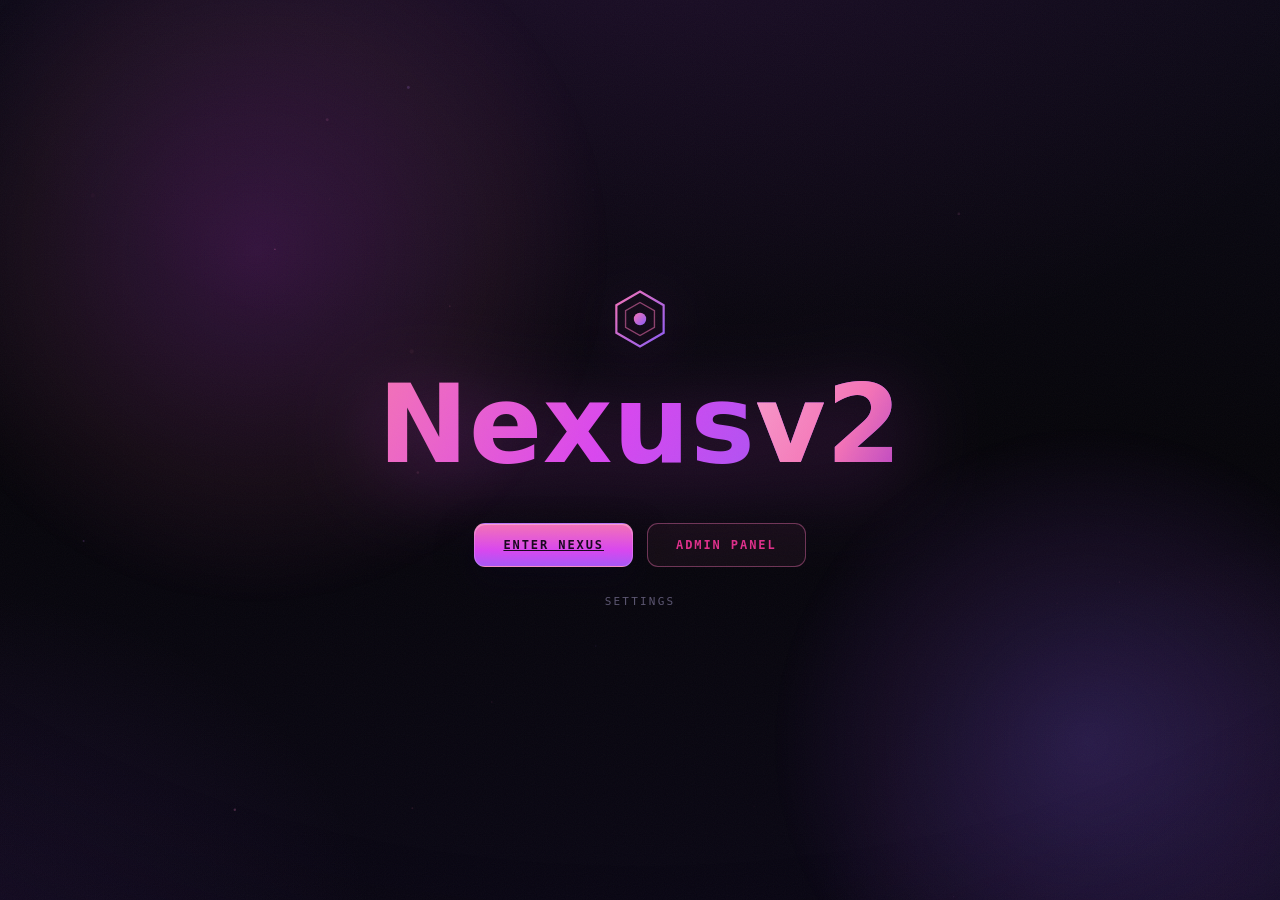
==== commit 2684d537: "less ai mode text, popup overlaps" ====
--- a/index.html
+++ b/index.html
@@ -187,6 +187,18 @@
             </span>
           </label>
         </div>
+
+        <div class="section">
+          <h3 class="sec-label">Mode</h3>
+          <div class="field">
+            <span class="row-name">Home / School</span>
+            <div class="seg" data-pref="mode">
+              <button class="seg-btn" data-val="home" aria-pressed="false">Home</button>
+              <button class="seg-btn" data-val="school" aria-pressed="false">School</button>
+            </div>
+            <p class="wiz-hint">home is normal, school looks like Drive</p>
+          </div>
+        </div>
       </div>
 
       <footer class="panel-foot">
@@ -304,6 +316,16 @@
             <span class="row-name">Bio line</span>
             <input class="wiz-input" id="wiz-bio" maxlength="160" placeholder="one line, tell the mesh who you are" spellcheck="false" />
           </div>
+
+          <div class="field">
+            <span class="row-name">Mode</span>
+            <div class="seg" data-wiz-mode>
+              <button type="button" class="seg-btn active" data-val="home" aria-pressed="true">Home</button>
+              <button type="button" class="seg-btn" data-val="school" aria-pressed="false">School</button>
+            </div>
+            <p class="wiz-hint">you can change it later</p>
+            <p class="wiz-hint bad hidden" id="wiz-mode-warn">school is still new — might be a bit janky</p>
+          </div>
         </div>
 
         <div class="wiz-step" data-step="1">
@@ -335,6 +357,19 @@
     </div>
   </section>
 
+  <div class="modal hidden" id="screen-mode-popup" aria-hidden="true" style="position:fixed;inset:0;z-index:60;display:flex;align-items:center;justify-content:center;padding:20px;background:rgba(4,3,8,.6);backdrop-filter:blur(8px)">
+    <div class="panel" role="dialog" aria-modal="true" aria-labelledby="mode-popup-title" style="max-width:380px;width:100%;text-align:center">
+      <div style="width:44px;height:44px;margin:0 auto 14px;border-radius:50%;background:#fff;display:grid;place-items:center;box-shadow:0 4px 16px rgba(0,0,0,.2)">🎒</div>
+      <h2 class="panel-title" id="mode-popup-title" style="text-align:center;font-size:20px">go school mode?</h2>
+      <p style="color:var(--muted);font-size:13px;line-height:1.6;margin-top:10px">makes it look like Drive — that's why it flips to light. still experimental so some things might be janky.</p>
+      <p style="color:var(--faint);font-size:11px;margin-top:8px">you can flip back to home in settings anytime</p>
+      <div style="display:flex;gap:10px;justify-content:center;margin-top:20px">
+        <button class="btn btn-outline" id="mode-cancel" style="flex:1">nah</button>
+        <button class="btn btn-primary" id="mode-confirm" style="flex:1">yeah</button>
+      </div>
+    </div>
+  </div>
+
   <script src="js/theme.js"></script>
   <script src="js/startup.js"></script>
 </body>
--- a/css/style.css
+++ b/css/style.css
@@ -1111,6 +1111,34 @@
   .panel-foot .btn-primary { width: auto; }
 }
 
+@media (max-width: 768px) {
+  body { overflow-y: auto; overflow-x: hidden; }
+  .screen { padding: 16px; align-items: flex-start; padding-top: max(16px, 6vh); min-height: 100vh; height: auto; overflow-y: auto; }
+  .hero { width: 100%; max-width: 100%; }
+  .mark { width: 52px; height: 52px; margin-bottom: 16px; }
+  .logo { font-size: clamp(42px, 12vw, 72px); }
+  .actions { gap: 10px; margin-top: 28px; }
+  .btn { padding: 12px 18px; font-size: 11px; min-height: 44px; }
+  .panel { width: 100%; max-width: 100%; margin: 0; border-radius: 16px; max-height: calc(100vh - 24px); }
+  .swatches { grid-template-columns: repeat(4, 1fr); }
+}
+@media (max-width: 480px) {
+  .logo { font-size: clamp(36px, 14vw, 56px); }
+  .actions { flex-direction: column; width: 100%; }
+  .actions .btn { width: 100%; justify-content: center; }
+  .panel-head { padding: 18px 16px 14px; }
+  .panel-body { padding: 4px 16px 8px; }
+  .panel-foot { padding: 12px 16px 18px; flex-wrap: wrap; }
+  .mark { width: 48px; height: 48px; }
+}
+/* hide AI filler micro-text */
+.kicker, .row-sub, .sec-label, .admin-note, .lock-hint, .adv-note, .wiz-hint, .panel-head .kicker { display: none !important; }
+/* school mode disguise */
+html.school-mode body { background: #f8f9fa; }
+html.school-mode .bg-stage, html.school-mode .vignette, html.school-mode .aura, html.school-mode #particles, html.school-mode .noise { display: none !important; }
+html.school-mode .nav, html.school-mode .gbar { background: #fff !important; border-bottom: 1px solid #dadce0 !important; backdrop-filter: none !important; }
+html.school-mode .nav-name { color: #202124 !important; background: none !important; -webkit-background-clip: unset !important; }
+html.school-mode .card, html.school-mode .panel, html.school-mode .modal-card { background: #fff !important; border-color: #dadce0 !important; box-shadow: none !important; }
 @media (prefers-reduced-motion: reduce) {
   *, *::before, *::after {
     animation-duration: 0.01ms !important;
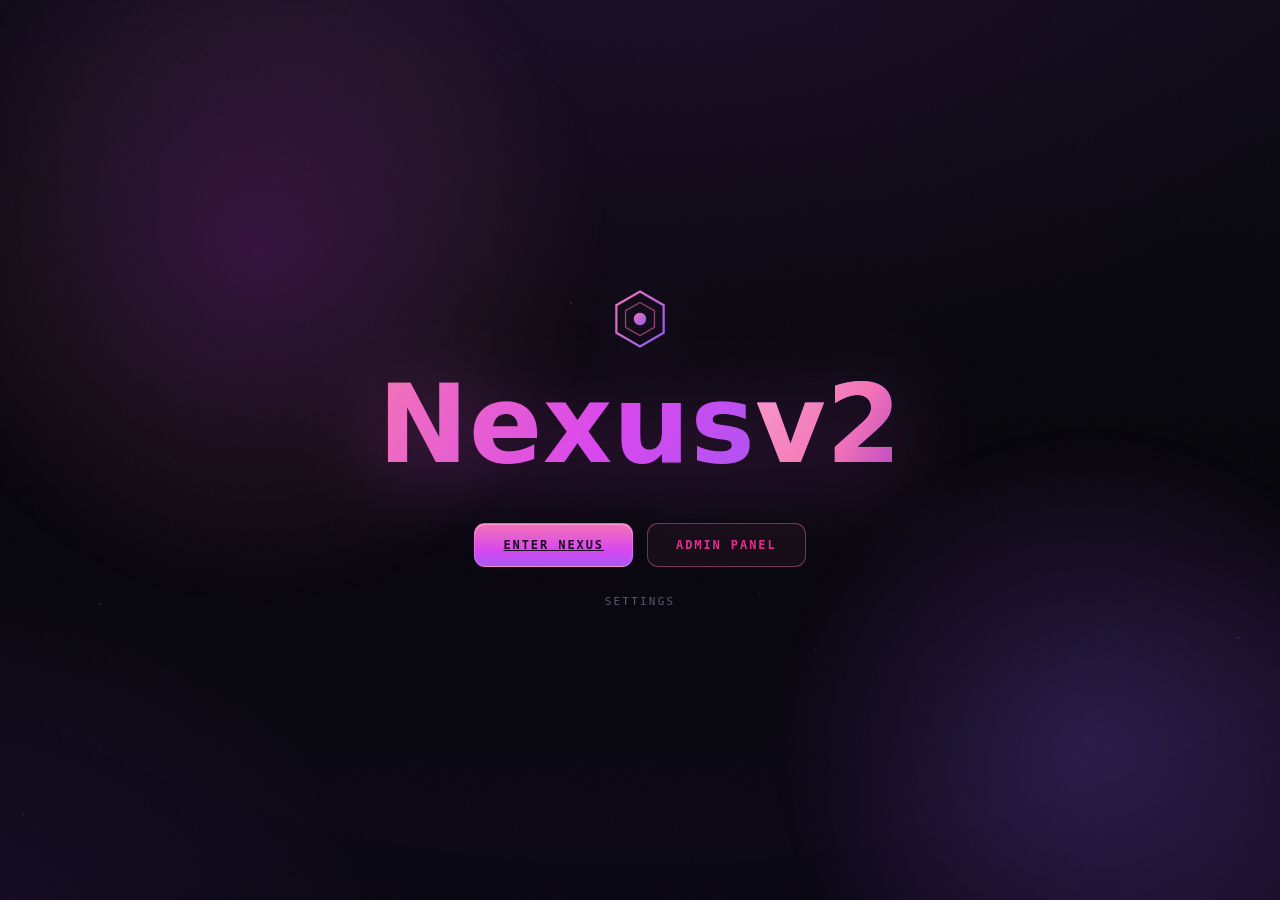
==== commit 1260b83e: "Add files via upload" ====
--- a/index.html
+++ b/index.html
@@ -191,12 +191,13 @@
         <div class="section">
           <h3 class="sec-label">Mode</h3>
           <div class="field">
-            <span class="row-name">Home / School</span>
-            <div class="seg" data-pref="mode">
-              <button class="seg-btn" data-val="home" aria-pressed="false">Home</button>
-              <button class="seg-btn" data-val="school" aria-pressed="false">School</button>
-            </div>
-            <p class="wiz-hint">home is normal, school looks like Drive</p>
+            <span class="row-name">Mode</span>
+            <select class="wiz-input" id="settings-mode" data-pref="mode">
+              <option value="home">Home — dark, normal Nexus</option>
+              <option value="school">School — light, Drive-style</option>
+            </select>
+            <p class="wiz-hint">This setting is experimental</p>
+            <p class="wiz-hint">Home is dark, School is light to blend in</p>
           </div>
         </div>
       </div>
@@ -319,12 +320,12 @@
 
           <div class="field">
             <span class="row-name">Mode</span>
-            <div class="seg" data-wiz-mode>
-              <button type="button" class="seg-btn active" data-val="home" aria-pressed="true">Home</button>
-              <button type="button" class="seg-btn" data-val="school" aria-pressed="false">School</button>
-            </div>
-            <p class="wiz-hint">you can change it later</p>
-            <p class="wiz-hint bad hidden" id="wiz-mode-warn">school is still new — might be a bit janky</p>
+            <select class="wiz-input" id="wiz-mode">
+              <option value="home">Home — normal look, dark</option>
+              <option value="school">School — light, Drive-style</option>
+            </select>
+            <p class="wiz-hint">This setting is experimental</p>
+            <p class="wiz-hint">you can change it later in settings</p>
           </div>
         </div>
 
@@ -357,12 +358,19 @@
     </div>
   </section>
 
-  <div class="modal hidden" id="screen-mode-popup" aria-hidden="true" style="position:fixed;inset:0;z-index:60;display:flex;align-items:center;justify-content:center;padding:20px;background:rgba(4,3,8,.6);backdrop-filter:blur(8px)">
-    <div class="panel" role="dialog" aria-modal="true" aria-labelledby="mode-popup-title" style="max-width:380px;width:100%;text-align:center">
-      <div style="width:44px;height:44px;margin:0 auto 14px;border-radius:50%;background:#fff;display:grid;place-items:center;box-shadow:0 4px 16px rgba(0,0,0,.2)">🎒</div>
-      <h2 class="panel-title" id="mode-popup-title" style="text-align:center;font-size:20px">go school mode?</h2>
-      <p style="color:var(--muted);font-size:13px;line-height:1.6;margin-top:10px">makes it look like Drive — that's why it flips to light. still experimental so some things might be janky.</p>
-      <p style="color:var(--faint);font-size:11px;margin-top:8px">you can flip back to home in settings anytime</p>
+  <div class="modal hidden school-mode-popup" id="screen-mode-popup" aria-hidden="true">
+    <div class="panel school-mode-card" role="dialog" aria-modal="true" aria-labelledby="mode-popup-title">
+      <div class="school-mode-icon" aria-hidden="true">
+        <svg viewBox="0 0 48 48" width="28" height="28">
+          <path d="M24 5 42 35H6L24 5Z" fill="#0F9D58"/>
+          <path d="M6 35h36L33 48H15L6 35Z" fill="#F4B400"/>
+          <path d="M24 5 33 21 24 37 15 21 24 5Z" fill="#4285F4"/>
+        </svg>
+      </div>
+      <div class="school-mode-kicker">School mode</div>
+      <h2 class="panel-title" id="mode-popup-title">Switch to School Mode?</h2>
+      <p class="school-mode-description">This setting is experimental and may break some features.</p>
+      <p class="school-mode-note">You can switch back to Home Mode anytime from Settings.</p>
       <div style="display:flex;gap:10px;justify-content:center;margin-top:20px">
         <button class="btn btn-outline" id="mode-cancel" style="flex:1">nah</button>
         <button class="btn btn-primary" id="mode-confirm" style="flex:1">yeah</button>
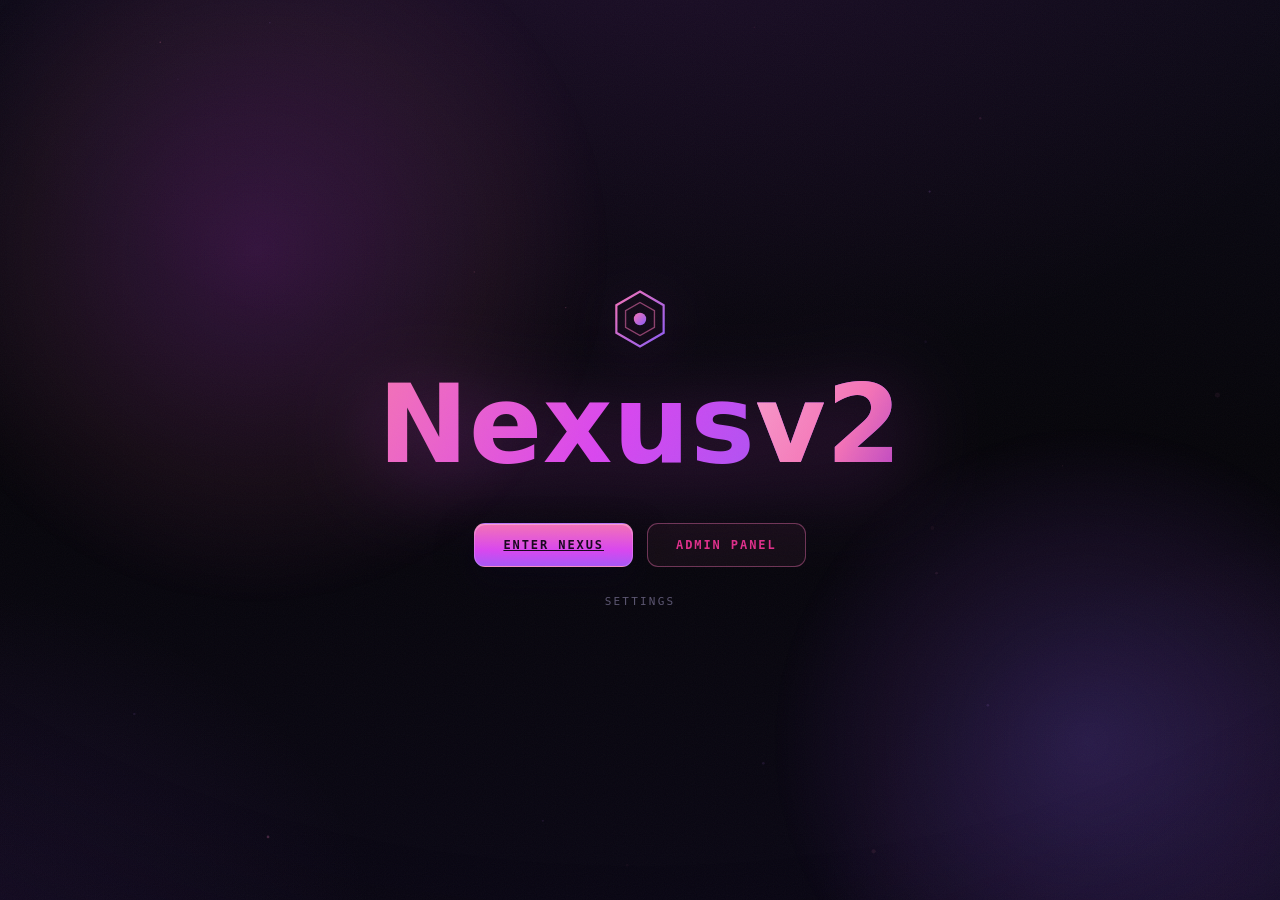
==== commit 5ecac6bb: "Revise school mode option text and popup design Updated the descriptions for the school mode options" ====
--- a/index.html
+++ b/index.html
@@ -194,7 +194,7 @@
             <span class="row-name">Mode</span>
             <select class="wiz-input" id="settings-mode" data-pref="mode">
               <option value="home">Home — dark, normal Nexus</option>
-              <option value="school">School — light, Drive-style</option>
+              <option value="school">School — light, looks like Drive</option>
             </select>
             <p class="wiz-hint">This setting is experimental</p>
             <p class="wiz-hint">Home is dark, School is light to blend in</p>
@@ -322,7 +322,7 @@
             <span class="row-name">Mode</span>
             <select class="wiz-input" id="wiz-mode">
               <option value="home">Home — normal look, dark</option>
-              <option value="school">School — light, Drive-style</option>
+              <option value="school">School — looks like Drive, light to bypass filters</option>
             </select>
             <p class="wiz-hint">This setting is experimental</p>
             <p class="wiz-hint">you can change it later in settings</p>
@@ -358,19 +358,12 @@
     </div>
   </section>
 
-  <div class="modal hidden school-mode-popup" id="screen-mode-popup" aria-hidden="true">
-    <div class="panel school-mode-card" role="dialog" aria-modal="true" aria-labelledby="mode-popup-title">
-      <div class="school-mode-icon" aria-hidden="true">
-        <svg viewBox="0 0 48 48" width="28" height="28">
-          <path d="M24 5 42 35H6L24 5Z" fill="#0F9D58"/>
-          <path d="M6 35h36L33 48H15L6 35Z" fill="#F4B400"/>
-          <path d="M24 5 33 21 24 37 15 21 24 5Z" fill="#4285F4"/>
-        </svg>
-      </div>
-      <div class="school-mode-kicker">School mode</div>
-      <h2 class="panel-title" id="mode-popup-title">Switch to School Mode?</h2>
-      <p class="school-mode-description">This setting is experimental and may break some features.</p>
-      <p class="school-mode-note">You can switch back to Home Mode anytime from Settings.</p>
+  <div class="modal hidden" id="screen-mode-popup" aria-hidden="true" style="position:fixed;inset:0;z-index:60;display:flex;align-items:center;justify-content:center;padding:20px;background:rgba(4,3,8,.6);backdrop-filter:blur(8px)">
+    <div class="panel" role="dialog" aria-modal="true" aria-labelledby="mode-popup-title" style="max-width:380px;width:100%;text-align:center">
+      <div style="width:44px;height:44px;margin:0 auto 14px;border-radius:50%;background:#fff;display:grid;place-items:center;box-shadow:0 4px 16px rgba(0,0,0,.2)">🎒</div>
+      <h2 class="panel-title" id="mode-popup-title" style="text-align:center;font-size:20px">go school mode?</h2>
+      <p style="color:var(--muted);font-size:13px;line-height:1.6;margin-top:10px">makes it look like Drive — that's why it flips to light. still experimental so some things might be janky.</p>
+      <p style="color:var(--faint);font-size:11px;margin-top:8px">you can flip back to home in settings anytime</p>
       <div style="display:flex;gap:10px;justify-content:center;margin-top:20px">
         <button class="btn btn-outline" id="mode-cancel" style="flex:1">nah</button>
         <button class="btn btn-primary" id="mode-confirm" style="flex:1">yeah</button>
@@ -381,4 +374,4 @@
   <script src="js/theme.js"></script>
   <script src="js/startup.js"></script>
 </body>
-</html>+</html>
